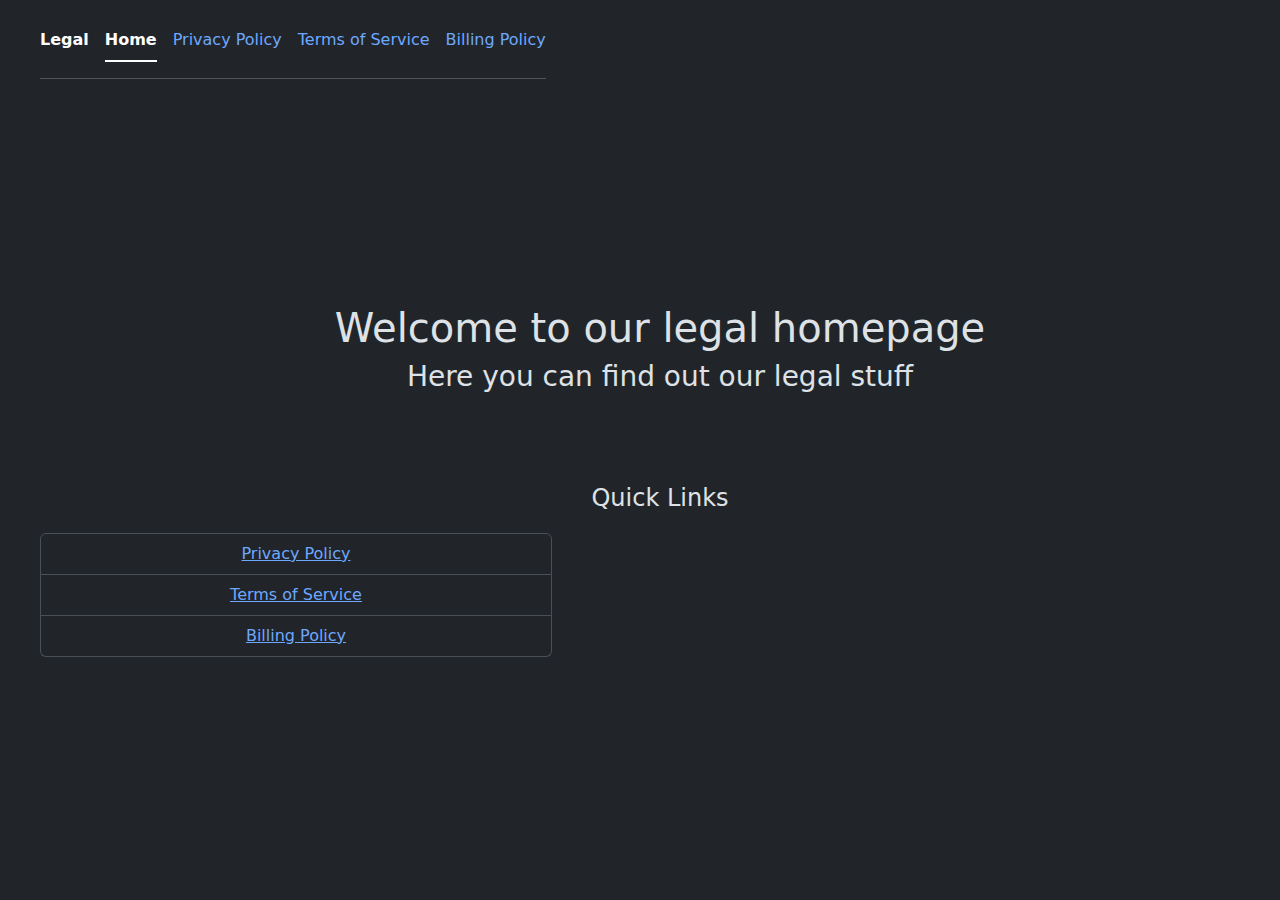
==== index.html @ da018587 "h" ====
<!doctype html>
<html lang="en">
  <head>
    <meta charset="utf-8">
    <meta name="viewport" content="width=device-width, initial-scale=1">
    <title>The Dev Team - Legal - Home</title>
    <link rel="stylesheet" href="style.css">
    <link href="https://cdn.jsdelivr.net/npm/bootstrap@5.3.3/dist/css/bootstrap.min.css" rel="stylesheet" integrity="sha384-QWTKZyjpPEjISv5WaRU9OFeRpok6YctnYmDr5pNlyT2bRjXh0JMhjY6hW+ALEwIH" crossorigin="anonymous">
  </head>
  <body data-bs-theme="dark">
    <div class="div1">
        <ul class="navigationbar nav nav-underline">
            <li class="nav-item"><a class="nav-link disabled" style="color: #FFFFFF;font-weight: bold;" href="/index.html">Legal            </a></li>
            <li class="nav-item"><a class="nav-link active" aria-current="page" href="#">Home</a></li>
            <li class="nav-item"><a class="nav-link" href="#">Privacy Policy</a></li>
            <li class="nav-item"><a class="nav-link" href="#">Terms of Service</a></li>
            <li class="nav-item"><a class="nav-link" href="#">Billing Policy</a></li>
        </ul>
        <hr class="hr">
    </div>
    <div class="hero">
        <h1 class="center ">Welcome to our legal homepage</h1>
        <h3 class="center">Here you can find out our legal stuff</h3>
    </div>
    <h4 class="center">Quick Links</h1>
    <ul class="list-group center lg nav-link">
        <li class="list-group-item"><a href="">Privacy Policy</a></li>
        <li class="list-group-item"><a href="">Terms of Service</a></li>
        <li class="list-group-item"><a href="">Billing Policy</a></li>
      </ul>
    </body>
    <script src="https://cdn.jsdelivr.net/npm/bootstrap@5.3.3/dist/js/bootstrap.bundle.min.js" integrity="sha384-YvpcrYf0tY3lHB60NNkmXc5s9fDVZLESaAA55NDzOxhy9GkcIdslK1eN7N6jIeHz" crossorigin="anonymous"></script>
</html>
---- style.css ----
.navigationbar{
    margin-top: 20px;
}
.div1{
    max-width: fit-content;
}

html {
    margin-left: 40px;
}

.center{
    text-align: center;
}

.hero {
    margin-top: 25vh;
    height: 20vh;
}

.lg{
    width: 40vw;
    margin-left: 30vw + -40px;
    margin-top: 20px;
}
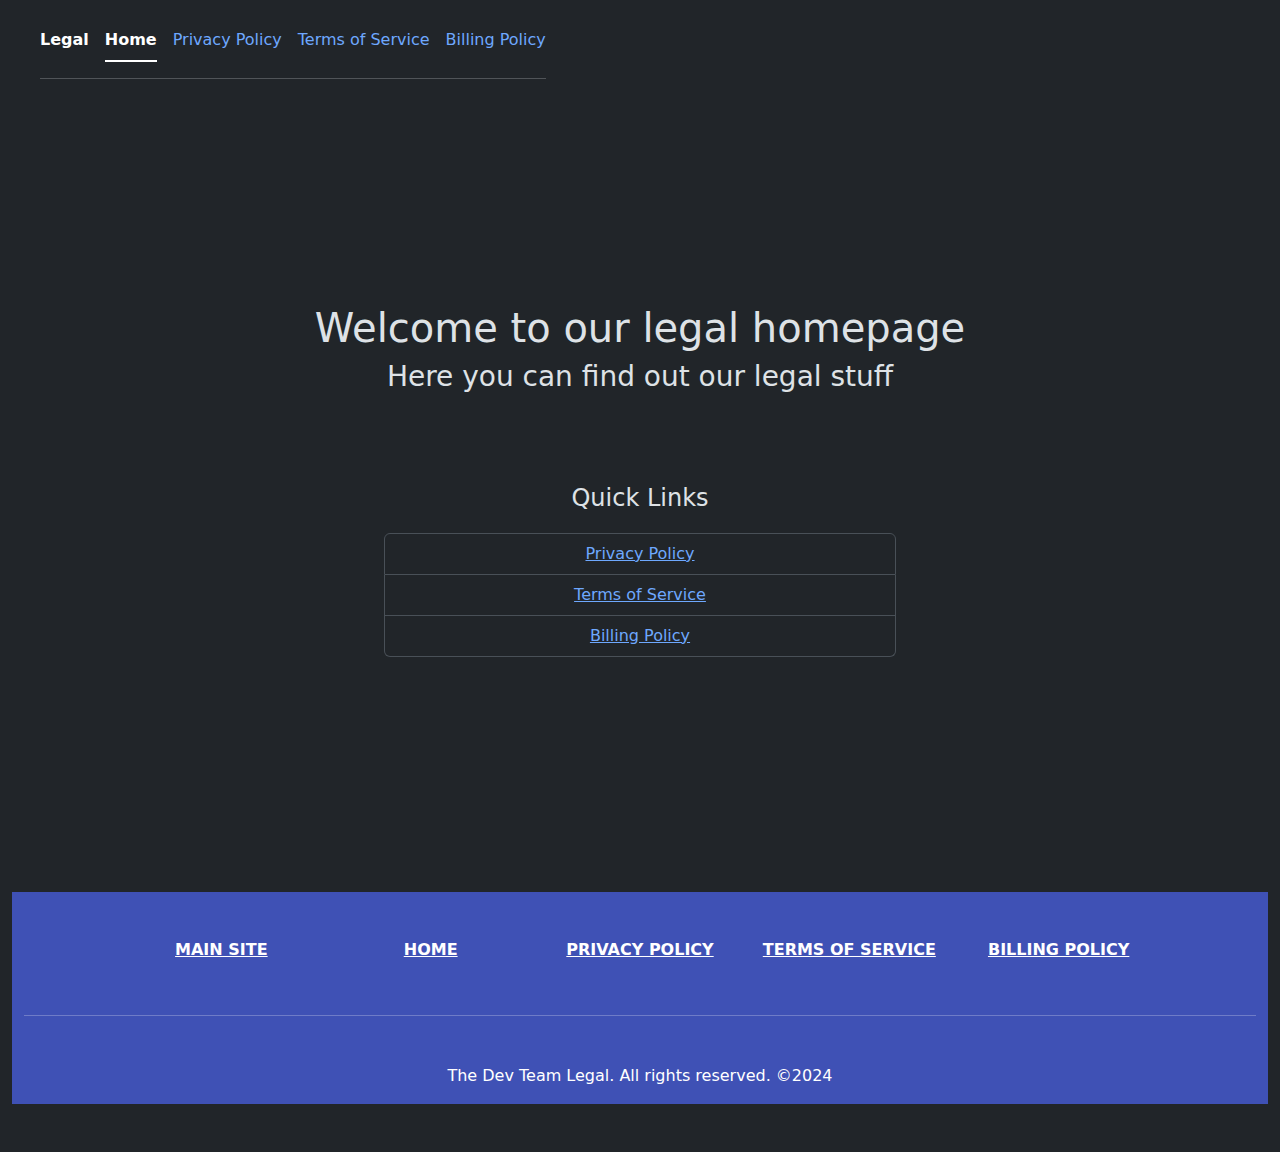
==== commit 4eedebc8: "Made Changes" ====
--- a/index.html
+++ b/index.html
@@ -11,13 +11,14 @@
     <div class="div1">
         <ul class="navigationbar nav nav-underline">
             <li class="nav-item"><a class="nav-link disabled" style="color: #FFFFFF;font-weight: bold;" href="/index.html">Legal            </a></li>
-            <li class="nav-item"><a class="nav-link active" aria-current="page" href="#">Home</a></li>
-            <li class="nav-item"><a class="nav-link" href="#">Privacy Policy</a></li>
-            <li class="nav-item"><a class="nav-link" href="#">Terms of Service</a></li>
-            <li class="nav-item"><a class="nav-link" href="#">Billing Policy</a></li>
+            <li class="nav-item"><a class="nav-link active" aria-current="page" href="https://devteamit.com/legal">Home</a></li>
+            <li class="nav-item"><a class="nav-link" href="https://devteamit.com/legal/pp.html">Privacy Policy</a></li>
+            <li class="nav-item"><a class="nav-link" href="https://devteamit.com/legal/tos.html">Terms of Service</a></li>
+            <li class="nav-item"><a class="nav-link" href="https://devteamit.com/legal/bp.html">Billing Policy</a></li>
         </ul>
         <hr class="hr">
     </div>
+    <div class="a100vh">
     <div class="hero">
         <h1 class="center ">Welcome to our legal homepage</h1>
         <h3 class="center">Here you can find out our legal stuff</h3>
@@ -27,7 +28,95 @@
         <li class="list-group-item"><a href="">Privacy Policy</a></li>
         <li class="list-group-item"><a href="">Terms of Service</a></li>
         <li class="list-group-item"><a href="">Billing Policy</a></li>
-      </ul>
+    </ul>
+    </div>
     </body>
-    <script src="https://cdn.jsdelivr.net/npm/bootstrap@5.3.3/dist/js/bootstrap.bundle.min.js" integrity="sha384-YvpcrYf0tY3lHB60NNkmXc5s9fDVZLESaAA55NDzOxhy9GkcIdslK1eN7N6jIeHz" crossorigin="anonymous"></script>
-</html>+
+<style>
+ .container {
+    max-width: 100%;
+    margin-left: auto;
+    margin-right: auto;
+  }
+
+ .text-center {
+    text-align: center;
+  }
+ .text-white {
+    color: #ffffff;
+  }
+ .bg-blue-500 {
+    background-color: #3f51b5;
+  }
+
+
+ .d-flex {
+    display: flex;
+  }
+ .justify-content-center {
+    justify-content: center;
+  }
+
+ .text-uppercase {
+    text-transform: uppercase;
+  }
+ .font-weight-bold {
+    font-weight: bold;
+  }
+
+ .hr {
+    border-top: 1px solid currentColor;
+  }
+
+ .text-center {
+    text-align: center;
+  }
+
+</style>
+</head>
+<body>
+
+<div class="container my-5">
+  <footer class="text-center text-white bg-blue-500">
+    <div class="container">
+      <section class="mt-5">
+        <div class="row text-center d-flex justify-content-center pt-5">
+          <div class="col-md-2">
+            <h6 class="text-uppercase font-weight-bold">
+              <a href="https://devteamit.com" class="text-white">Main Site</a>
+            </h6>
+          </div>
+          <div class="col-md-2">
+            <h6 class="text-uppercase font-weight-bold">
+              <a href="https://devteamit.com/legal" class="text-white">Home</a>
+            </h6>
+          </div>
+          <div class="col-md-2">
+            <h6 class="text-uppercase font-weight-bold">
+              <a href="https://devteamit.com/legal/pp.html" class="text-white">
+                Privacy Policy</a>
+            </h6>
+          </div>
+          <div class="col-md-2">
+            <h6 class="text-uppercase font-weight-bold">
+              <a href="https://devteamit.com/legal/tos.html" class="text-white">Terms of Service</a>
+            </h6>
+          </div>
+          <div class="col-md-2">
+            <h6 class="text-uppercase font-weight-bold">
+              <a href="https://devteamit.com/legal/bp.html" class="text-white">Billing Policy</a>
+            </h6>
+          </div>
+        </div>
+      </section>
+      <hr class="my-5" />
+      <section class="mb-5">
+        <div class="row d-flex justify-content-center">
+          <div class="col-lg-8">
+            <p>The Dev Team Legal. All rights reserved. ©2024</p>
+          </div>
+        </div>
+      </section>
+
+
+    <script src="https://cdn.jsdelivr.net/npm/bootstrap@5.3.3/dist/js/bootstrap.bundle.min.js" integrity="sha384-YvpcrYf0tY3lHB60NNkmXc5s9fDVZLESaAA55NDzOxhy9GkcIdslK1eN7N6jIeHz" crossorigin="anonymous"></script>--- a/style.css
+++ b/style.css
@@ -1,13 +1,15 @@
 .navigationbar{
     margin-top: 20px;
+    margin-left: 40px;
 }
 .div1{
     max-width: fit-content;
 }
 
-html {
+.hr{
     margin-left: 40px;
 }
+
 
 .center{
     text-align: center;
@@ -20,6 +22,11 @@
 
 .lg{
     width: 40vw;
-    margin-left: 30vw + -40px;
+    margin-left: 30vw;
+    margin-right: 30vw;
     margin-top: 20px;
+}
+
+.a100vh{
+    min-height: 60vh;
 }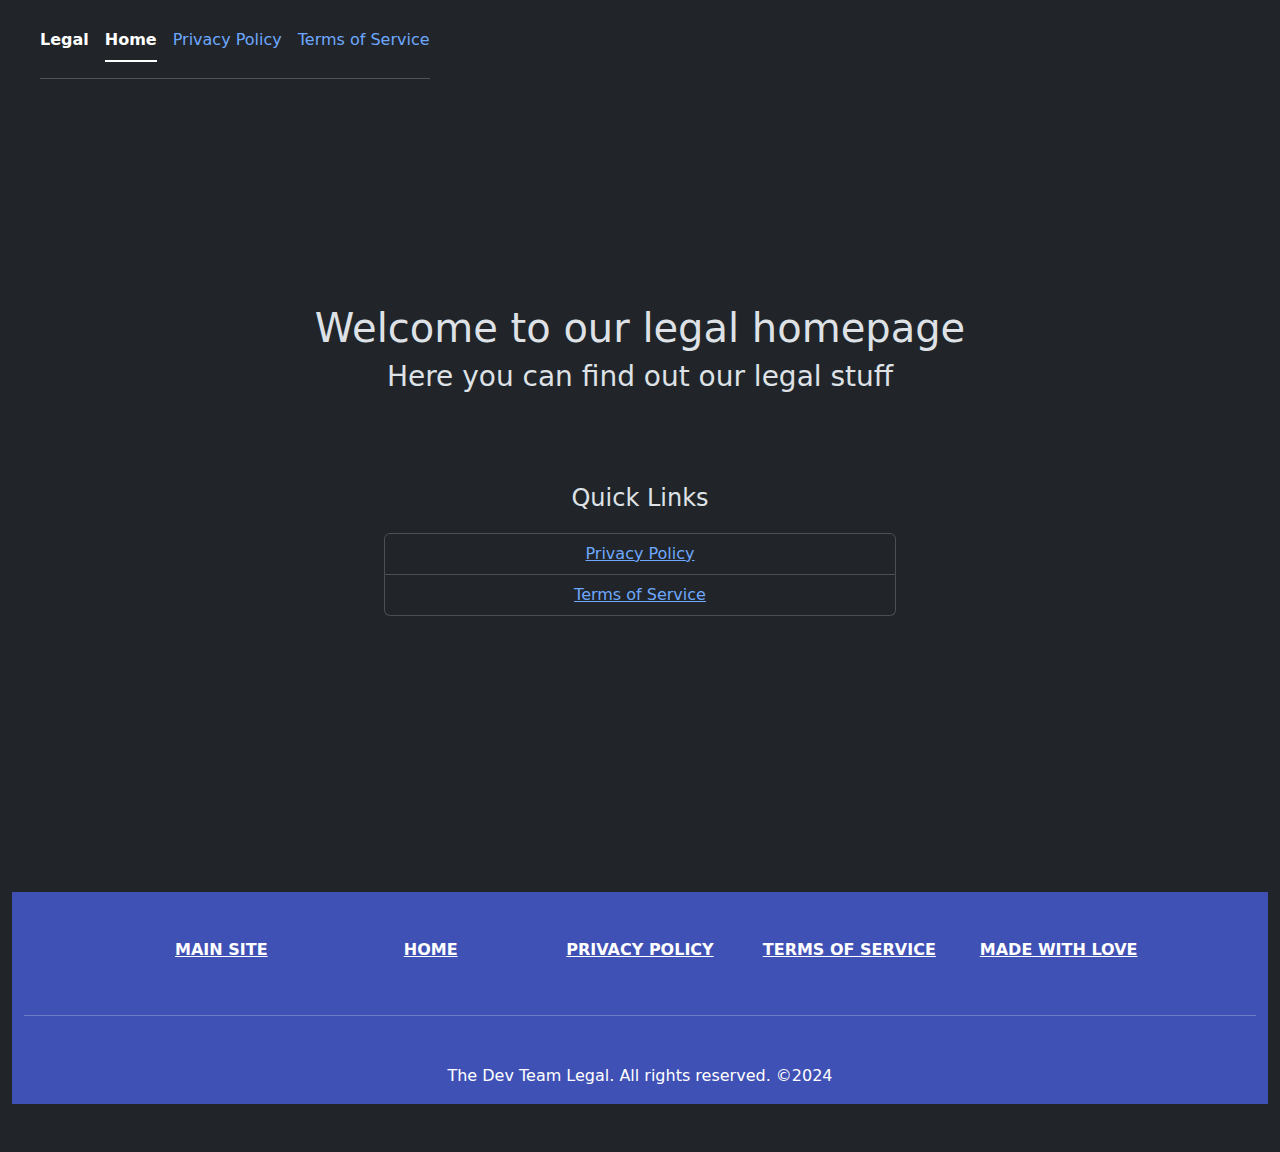
==== commit d7246022: "fixed links" ====
--- a/index.html
+++ b/index.html
@@ -14,7 +14,6 @@
             <li class="nav-item"><a class="nav-link active" aria-current="page" href="https://devteamit.com/legal">Home</a></li>
             <li class="nav-item"><a class="nav-link" href="https://devteamit.com/legal/pp.html">Privacy Policy</a></li>
             <li class="nav-item"><a class="nav-link" href="https://devteamit.com/legal/tos.html">Terms of Service</a></li>
-            <li class="nav-item"><a class="nav-link" href="https://devteamit.com/legal/bp.html">Billing Policy</a></li>
         </ul>
         <hr class="hr">
     </div>
@@ -25,9 +24,8 @@
     </div>
     <h4 class="center">Quick Links</h1>
     <ul class="list-group center lg nav-link">
-        <li class="list-group-item"><a href="">Privacy Policy</a></li>
-        <li class="list-group-item"><a href="">Terms of Service</a></li>
-        <li class="list-group-item"><a href="">Billing Policy</a></li>
+        <li class="list-group-item"><a href="https://devteamit.com/legal/pp.html">Privacy Policy</a></li>
+        <li class="list-group-item"><a href="https://devteamit.com/legal/tos.html">Terms of Service</a></li>
     </ul>
     </div>
     </body>
@@ -104,7 +102,7 @@
           </div>
           <div class="col-md-2">
             <h6 class="text-uppercase font-weight-bold">
-              <a href="https://devteamit.com/legal/bp.html" class="text-white">Billing Policy</a>
+              <a href="https://devteamit.com/legal/bp.html" class="text-white">Made with love</a>
             </h6>
           </div>
         </div>
